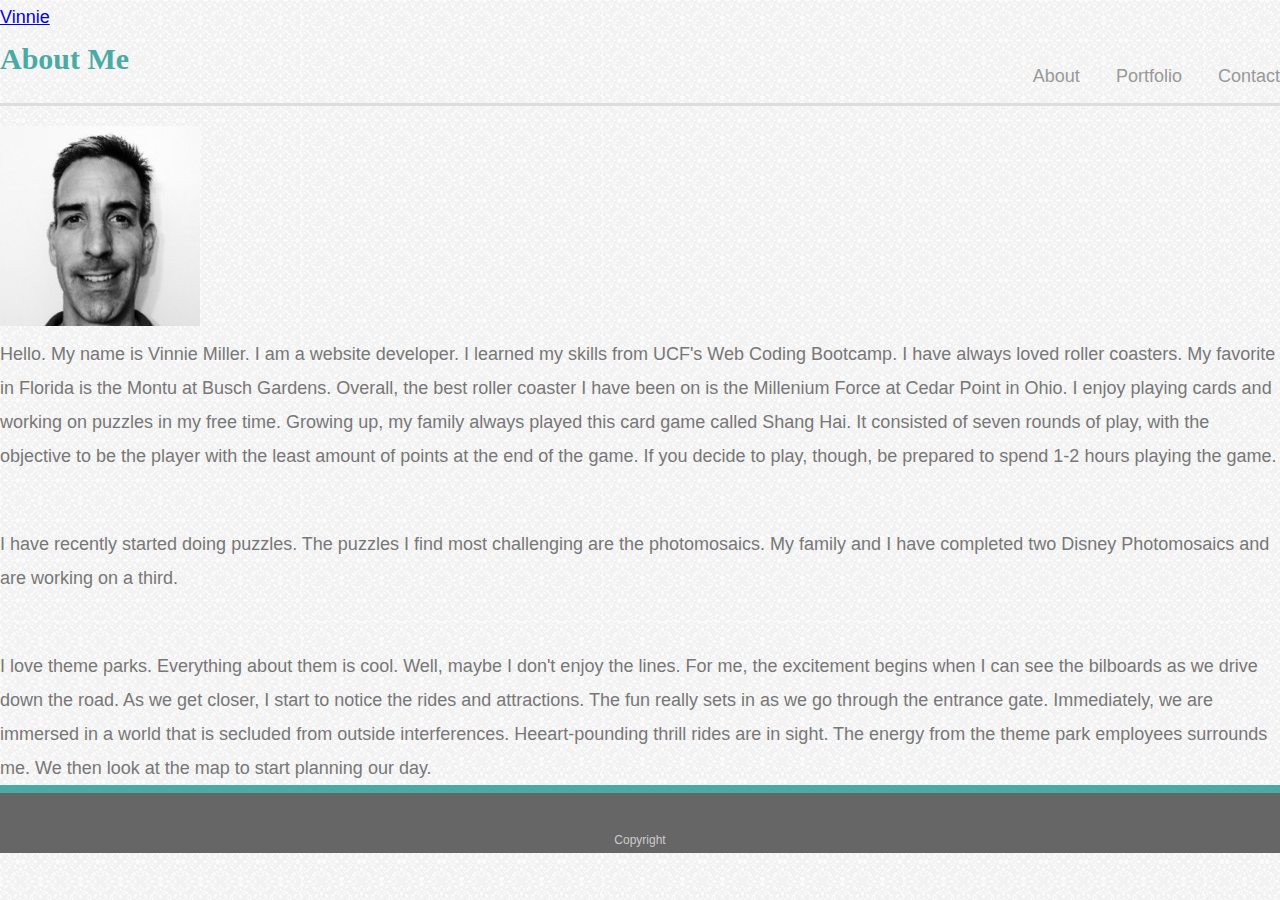
==== about.html @ f1144830 "about page updated" ====
<!DOCTYPE html>
<html>

<head>
    <meta charset="utf-8">
    <meta http-equiv="X-UA-Compatible" content="IE=edge">
    <title>My Portfolio</title>
    <meta name="viewport" content="width=device-width, initial-scale=1">
    <link rel="stylesheet" type="text/css" media="screen" href="resetcss.css">
    <link rel="stylesheet" type="text/css" media="screen" href="style.css">
    
</head>
    <header>
            
        <!-- logo -->
            <div class="logo">

                <a id="logoname" href="index.html">Vinnie</a>

            </div>

    
           <!-- navigation -->
               <nav class="navbar">
                     <a  href="index.html">About</a> 
                     <a  href="portfolio.html">Portfolio</a> 
                     <a  href="contacts.html">Contact</a> 
                </nav>
            
        
    </header>
     <!-- this is the rest of the site    -->
    <body>
    <div class="wrapper">
            <section id="content">
    <h1>About Me</h1>

    

    <img src="assets/images/Vprofilepic2.jpg" >

    <p>
        Hello. My name is Vinnie Miller. I am a website developer. I learned my skills from UCF's Web Coding Bootcamp. I
        have always loved roller coasters.
        My favorite in Florida is the Montu at Busch Gardens. Overall, the best roller coaster I have been on is the
        Millenium Force at Cedar Point in Ohio.
        I enjoy playing cards and working on puzzles in my free time. Growing up, my family always played this card game
        called Shang Hai. It consisted of
        seven rounds of play, with the objective to be the player with the least amount of points at the end of the
        game. If you decide to play, though, be
        prepared to spend 1-2 hours playing the game. 
    </p>
    <br>
    <p>
        I have recently started doing puzzles. The puzzles I find most
        challenging are the photomosaics. My
        family and I have completed two Disney Photomosaics and are working on a third.
    </p>
        <br>
    <p>
        I love theme parks. Everything about them is cool. Well, maybe I don't enjoy the lines. For me, the excitement
        begins when I can see the bilboards as we
        drive down the road. As we get closer, I start to notice the rides and attractions. The fun really sets in as we
        go through the entrance gate.
        Immediately, we are immersed in a world that is secluded from outside interferences. Heeart-pounding thrill
        rides are in sight. The energy from the
        theme park employees surrounds me. We then look at the map to start planning our day.
    </p>
    </section>
    </div>

    
        <footer>
            Copyright
        </footer>
    
    
    
</body>

</html>
---- resetcss.css ----
html, body, div, span, applet, object, iframe,
h1, h2, h3, h4, h5, h6, p, blockquote, pre,
a, abbr, acronym, address, big, cite, code,
del, dfn, em, img, ins, kbd, q, s, samp,
small, strike, strong, sub, sup, tt, var,
b, u, i, center,
dl, dt, dd, ol, ul, li,
fieldset, form, label, legend,
table, caption, tbody, tfoot, thead, tr, th, td,
article, aside, canvas, details, embed, 
figure, figcaption, footer, header, hgroup, 
menu, nav, output, ruby, section, summary,
time, mark, audio, video {
	margin: 0;
	padding: 0;
	border: 0;
	font-size: 100%;
	font: inherit;
	vertical-align: baseline;
}
/* HTML5 display-role reset for older browsers */
article, aside, details, figcaption, figure, 
footer, header, hgroup, menu, nav, section {
	display: block;
}
body {
	line-height: 1;
}
ol, ul {
	list-style: none;
}
blockquote, q {
	quotes: none;
}
blockquote:before, blockquote:after,
q:before, q:after {
	content: '';
	content: none;
}
table {
	border-collapse: collapse;
	border-spacing: 0;
}
---- style.css ----
body {
    font-family: Arial, "Helvetica Neue", Helvetica, sans-serif;
    font-size: 18px;
    line-height: 34px;
    color: #777777;
    background: url("light_grey.png");
  }
  
  * {
    box-sizing: border-box;
  }
  
  /* general */
  
  .container {
    width: 100%;
    max-width: 960px;
    margin: 0 auto;
    clear: both;
  }
  
  h1,
  h2,
  h3,
  p {
    margin-bottom: 20px;
  }
  
  p:last-child {
    margin-bottom: 0;
  }
  
  h1,
  h2,
  h3 {
    font-family: Georgia, Times, "Times New Roman", serif;
    font-weight: 700;
    color: #4aaaa5;
  }
  
  h1 {
    padding-bottom: 20px;
    font-size: 30px;
    line-height: 49px;
    border-bottom: 3px solid #dddddd;
  }
  
  h2,
  h3 {
    font-size: 22px;
  }
  
  /* header */
  
  #masthead {
    position: fixed;
    z-index: 99;
    width: 100%;
    margin: 0 0 30px;
    overflow: auto;
    color: #ffffff;
    background: #ffffff;
    border-bottom: 2px solid #cccccc;
  }
  
  #logo {
    float: left;
    width: 250px;
    height: 90px;
    font-family: Georgia, Times, "Times New Roman", serif;
    font-size: 30px;
    font-weight: 700;
    line-height: 90px;
    color: #ffffff;
    text-align: center;
    text-decoration: none;
    background: #4aaaa5;
  }
  
  nav {
    float: right;
    margin-top: 25px;
  }
  
  nav a {
    display: inline-block;
    padding-left: 15px;
    margin-left: 15px;
    line-height: 18px;
    color: #999;
    text-decoration: none;
    border-left: 1px solid #efefef;
  }
  
  nav a:first-child {
    border-left: 0 none;
  }
  
  /* footer */
  
  footer {
    padding: 30px 0;
    clear: both;
    font-size: 12px;
    color: #ffffff;
    color: #cccccc;
    text-align: center;
    background: #666666;
    border-top: 8px solid #4aaaa5;
    height: 50px;
  }
  
  h3, h2 {
    padding-bottom: 20px;
    margin-bottom: 15px;
    line-height: 22px;
    border-bottom: 2px solid #eeeeee;
  }
  
  /* main */
  
  #main-container {
    padding-top: 130px;
    min-height: calc(100vh - 70px);
  }
  
  .main-section {
    float: left;
    width: 100%;
    max-width: 960px;
    padding: 30px;
    margin: 0 0 40px;
    background: lightgray;
    border: 1px solid #dddddd;
  }
  
  /* portfolio page */
  
  .work {
    position: relative;
    float: left;
    width: 274px;
    margin: 20px 0 25px;
    overflow: auto;
  }
  
  .work:nth-child(even) {
    margin-right: 40px;
  }
  
  .work img {
    width: 100%;
    border: 0 none;
    opacity: 0.8;
  }
  
  .work h3 {
    position: absolute;
    bottom: 20px;
    width: 100%;
    padding: 15px;
    margin-bottom: 0;
    font-weight: 300;
    line-height: 30px;
    color: #ffffff;
    text-align: center;
    background: #4aaaa5;
    border-bottom: 0;
  }
  
  .auth-image {
    float: left;
    width: 200px;
    height: auto;
    margin-top: 10px;
    margin-right: 25px;
  }
  
  /* contact page */
  
  #contact-form ul {
    margin-bottom: 20px;
    list-style-type: none;
  }
  
  #contact-form li {
    margin-bottom: 10px;
    
  }
  /* #favicons-footer {
  
  
  } */
  
  label,
  input[type=text],
  input[type=email],
  textarea {
    display: block;
    width: 100%;
  }
  
  input[type=text],
  input[type=email],
  textarea {
    height: 35px;
    padding: 0 10px;
    font-size: 14px;
    border: 1px solid #dddddd;
  }
  
  textarea {
    height: 200px;
  }
  
  input[type=submit] {
    padding: 10px 30px;
    font-size: 18px;
    color: #ffffff;
    cursor: pointer;
    background: #4aaaa5;
    border: 0 none;
  }
  
  @media screen and (max-width: 980px) {
  * {
    box-sizing: border-box;
    }
    body {  
      background: url("light_grey.png");
      }
  
  #main-container {
      padding-top: 130px;
      padding-left: 50px;
      padding-right: 260px;
      padding-bottom: 500px;
  }
  #main-section {
    margin-top: 170px;
    margin-right: 10;
    margin-left: 10;
    margin-bottom: 250px;
    height: auto;
    width: 644px;
  
  }
  .main-section {
    width: 644px;
    margin: 0;
    }
  }
  
  
  
  @media screen and (max-width: 768px) {
  * {
    box-sizing: border-box;
  }
    body {
      background: tan;
  }
    .main-section {
         padding: 0;
    }
  
    #main-container {
      width:
      height:
    }
  }
  
  @media screen and (max-width: 640px) {
  * {
    box-sizing: border-box;
  }
    body {
      background: #eeeeee;
      }
  #masthead {
   position: static;
  }
  #main-container{
    padding-top: 40px;
  }
  .main-section {
    padding:5px 20px 600px; 
  }
  p {
    margin-right: 3px;
    clear: left;
  }
  a #logo{
  clear: right;
  }
    nav {
  float:left;
  margin: auto;
  
    }
  }
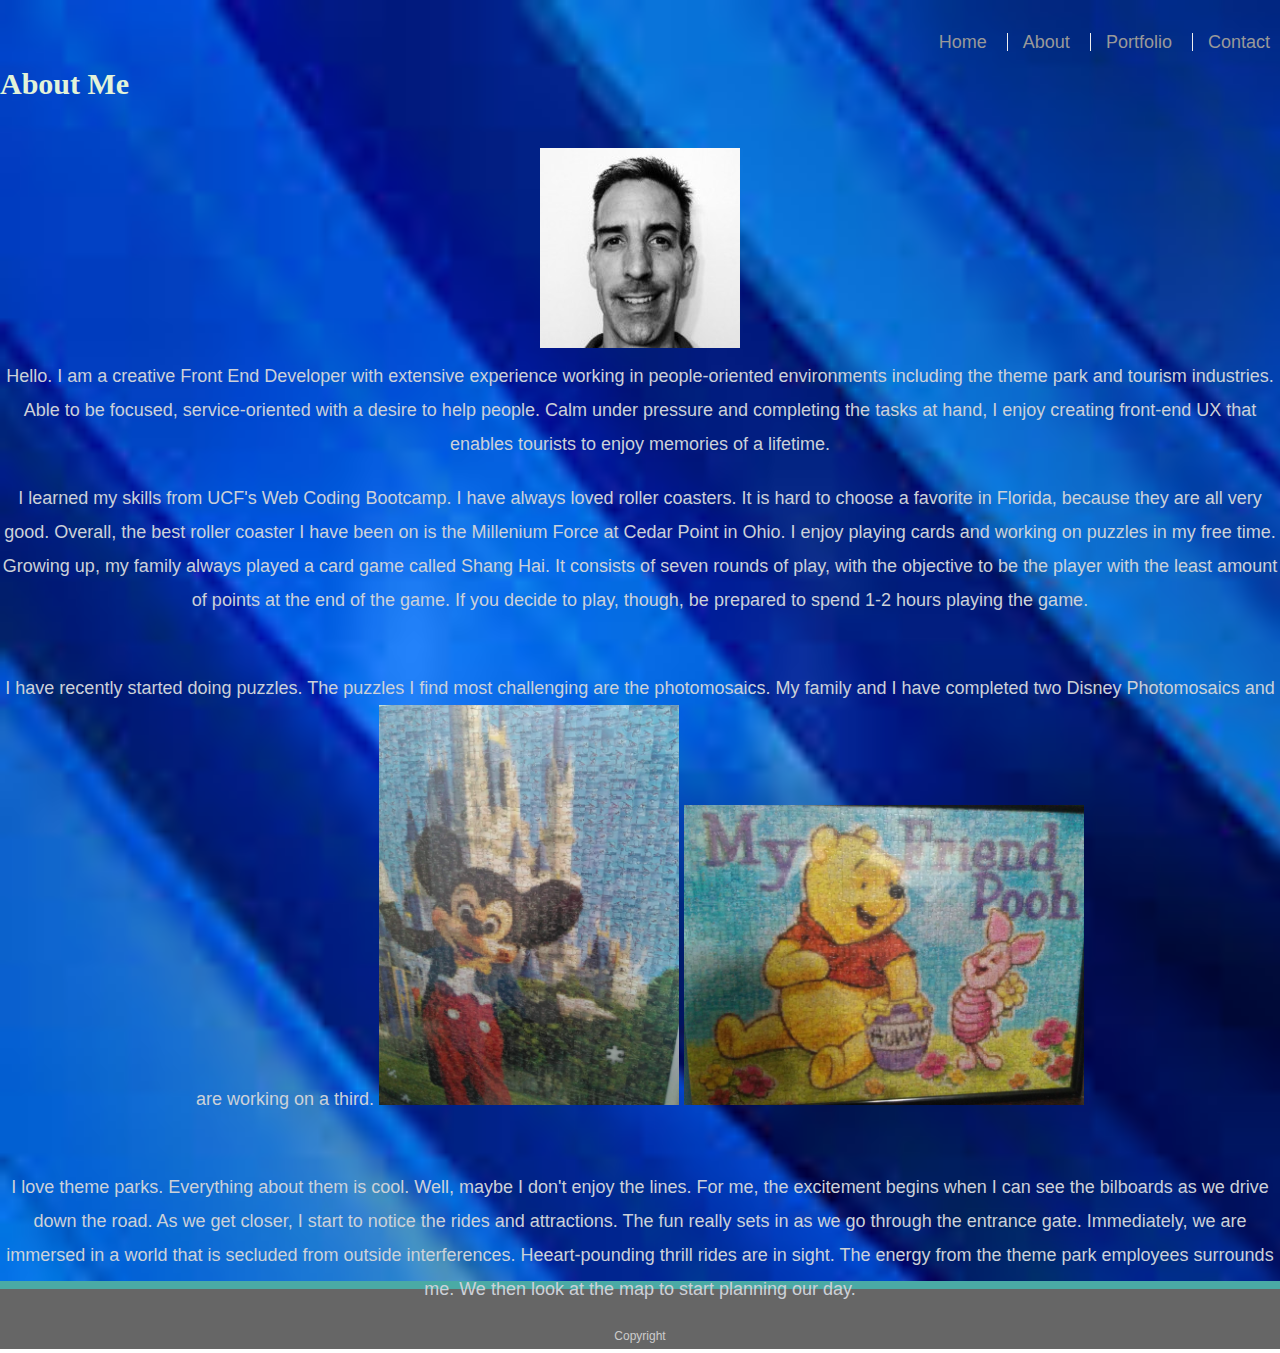
==== commit 89d74d53: "gave it a new look" ====
--- a/about.html
+++ b/about.html
@@ -13,16 +13,17 @@
     <header>
             
         <!-- logo -->
-            <div class="logo">
+            <!-- <div class="logo">
 
                 <a id="logoname" href="index.html">Vinnie</a>
 
-            </div>
+            </div> -->
 
     
            <!-- navigation -->
                <nav class="navbar">
-                     <a  href="index.html">About</a> 
+                     <a  href="index.html">Home</a> 
+                     <a  href="about.html">About</a> 
                      <a  href="portfolio.html">Portfolio</a> 
                      <a  href="contacts.html">Contact</a> 
                 </nav>
@@ -31,23 +32,22 @@
     </header>
      <!-- this is the rest of the site    -->
     <body>
+
+    <h1>About Me</h1>
+
     <div class="wrapper">
             <section id="content">
-    <h1>About Me</h1>
-
-    
 
     <img src="assets/images/Vprofilepic2.jpg" >
 
     <p>
-        Hello. My name is Vinnie Miller. I am a website developer. I learned my skills from UCF's Web Coding Bootcamp. I
+        Hello. I am a creative Front End Developer with extensive experience working in people-oriented environments including the theme park and tourism industries.  Able  to be focused, service-oriented with a desire to help people.  Calm under pressure and completing the tasks at hand, I enjoy creating front-end UX that enables tourists to enjoy memories of a lifetime.</p> 
+        <p>I learned my skills from UCF's Web Coding Bootcamp. I
         have always loved roller coasters.
-        My favorite in Florida is the Montu at Busch Gardens. Overall, the best roller coaster I have been on is the
+        It is hard to choose a favorite in Florida, because they are all very good. Overall, the best roller coaster I have been on is the
         Millenium Force at Cedar Point in Ohio.
-        I enjoy playing cards and working on puzzles in my free time. Growing up, my family always played this card game
-        called Shang Hai. It consisted of
-        seven rounds of play, with the objective to be the player with the least amount of points at the end of the
-        game. If you decide to play, though, be
+        I enjoy playing cards and working on puzzles in my free time. Growing up, my family always played a card game
+        called Shang Hai. It consists of seven rounds of play, with the objective to be the player with the least amount of points at the end of the game. If you decide to play, though, be
         prepared to spend 1-2 hours playing the game. 
     </p>
     <br>
@@ -55,6 +55,8 @@
         I have recently started doing puzzles. The puzzles I find most
         challenging are the photomosaics. My
         family and I have completed two Disney Photomosaics and are working on a third.
+    <img id="photo-puzzle-m" src="./assets/images/Mickey_puzzle.jpg" alt="Mickey Mouse">
+    <img id="photo-puzzle-p" src="./assets/images/Pooh_puzzle.jpg" alt="Pooh Puzzle">
     </p>
         <br>
     <p>
@@ -70,7 +72,7 @@
     </div>
 
     
-        <footer>
+        <footer class="footer">
             Copyright
         </footer>
     
--- a/style.css
+++ b/style.css
@@ -1,9 +1,16 @@
+
+header {
+  height: 20px;
+}
+
 body {
     font-family: Arial, "Helvetica Neue", Helvetica, sans-serif;
     font-size: 18px;
     line-height: 34px;
-    color: #777777;
-    background: url("light_grey.png");
+    color: #ccd1d8;
+    background: url("./assets/images/blue_background_diagonal.jpg") no-repeat;
+    background-size: cover;
+    text-align: center;
   }
   
   * {
@@ -11,6 +18,9 @@
   }
   
   /* general */
+  .card {
+    clear: left;
+  }
   
   .container {
     width: 100%;
@@ -35,14 +45,34 @@
   h3 {
     font-family: Georgia, Times, "Times New Roman", serif;
     font-weight: 700;
-    color: #4aaaa5;
+    color: #e2f3d8;
+  }
+
+#intro-button {
+  background-color: black;
+  border-style: solid;
+  border-color: pink;
+}
+  .intro-button:hover {
+    text-decoration: none;
+  }
+
+  #photo-puzzle-m {
+    height: 400px;
+    width: 300px;
+  }
+  #photo-puzzle-p {
+    height: 300px;
+    width: 400px;
   }
   
   h1 {
     padding-bottom: 20px;
     font-size: 30px;
     line-height: 49px;
-    border-bottom: 3px solid #dddddd;
+    /* border-bottom: 3px solid #dddddd; */
+    float: left;
+    clear:right;
   }
   
   h2,
@@ -96,9 +126,15 @@
     border-left: 0 none;
   }
   
+  .navbar {
+    margin-right: 10px;
+  }
+  
   /* footer */
   
   footer {
+    /* position: relative; */
+
     padding: 30px 0;
     clear: both;
     font-size: 12px;
@@ -114,7 +150,7 @@
     padding-bottom: 20px;
     margin-bottom: 15px;
     line-height: 22px;
-    border-bottom: 2px solid #eeeeee;
+    /* border-bottom: 2px solid #eeeeee; */
   }
   
   /* main */
@@ -133,7 +169,14 @@
     background: lightgray;
     border: 1px solid #dddddd;
   }
-  
+  .wrapper {
+    clear: left;
+    margin-bottom: -25px;
+  }
+
+  .footer,.push {
+    height: 25px;
+  }
   /* portfolio page */
   
   .work {
@@ -174,6 +217,12 @@
     height: auto;
     margin-top: 10px;
     margin-right: 25px;
+  }
+
+  .portfolio-img {
+    height: 200px;
+    width: 200px;
+    border-radius: 25px;
   }
   
   /* contact page */
@@ -264,10 +313,7 @@
          padding: 0;
     }
   
-    #main-container {
-      width:
-      height:
-    }
+    
   }
   
   @media screen and (max-width: 640px) {
